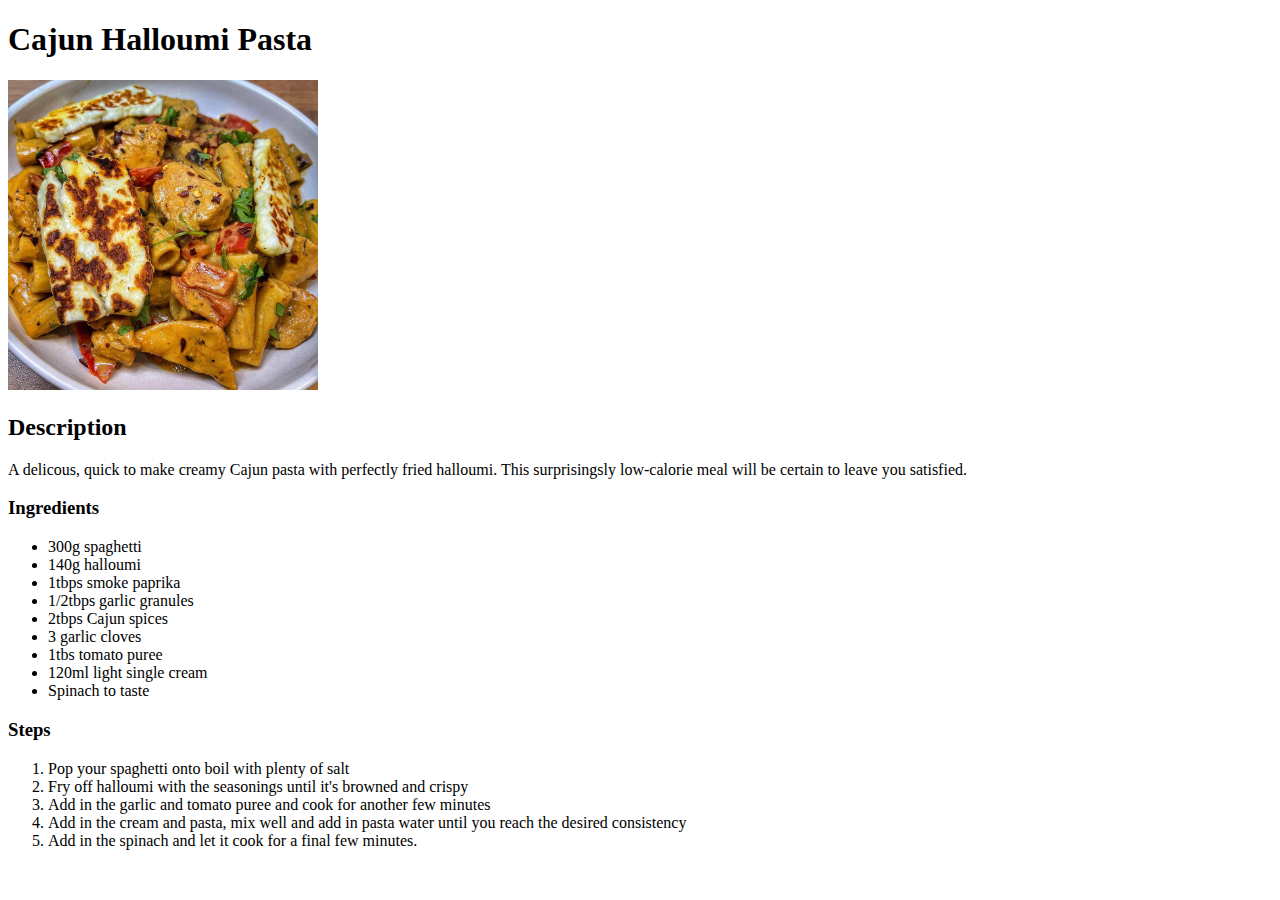
==== recipes/cajun.html @ 880d0c39 "Creation of two more pages and finishing one off" ====
<!DOCTYPE html>
<html lang="en">
<head>
    <meta charset="UTF-8">
    <meta http-equiv="X-UA-Compatible" content="IE=edge">
    <meta name="viewport" content="width=device-width, initial-scale=1.0">
    <title>Cajun Halloumi Pasta</title>
</head>
<body>

    <h1>Cajun Halloumi Pasta</h1>
    <img src="../images/cajun.jpg" alt="Creamy cajun halloumi pasta" height="310" width="310">
    <h2>Description</h2>
    <p>A delicous, quick to make creamy Cajun pasta with perfectly fried halloumi. This surprisingsly low-calorie meal will be certain to leave you satisfied.</p>
    <h3>Ingredients</h3>
    <ul>
        <li>300g spaghetti</li>
        <li>140g halloumi</li>
        <li>1tbps smoke paprika</li>
        <li>1/2tbps garlic granules</li>
        <li>2tbps Cajun spices</li>
        <li>3 garlic cloves</li>
        <li>1tbs tomato puree</li>
        <li>120ml light single cream</li>
        <li>Spinach to taste</li>
    </ul>
    <h3>Steps</h3>
    <ol>
        <li>Pop your spaghetti onto boil with plenty of salt</li>
        <li>Fry off halloumi with the seasonings until it's browned and crispy</li>
        <li>Add in the garlic and tomato puree and cook for another few minutes</li>
        <li>Add in the cream and pasta, mix well and add in pasta water until you reach the desired consistency</li>
        <li>Add in the spinach and let it cook for a final few minutes.</li>
    </ol>
</body>
</html>
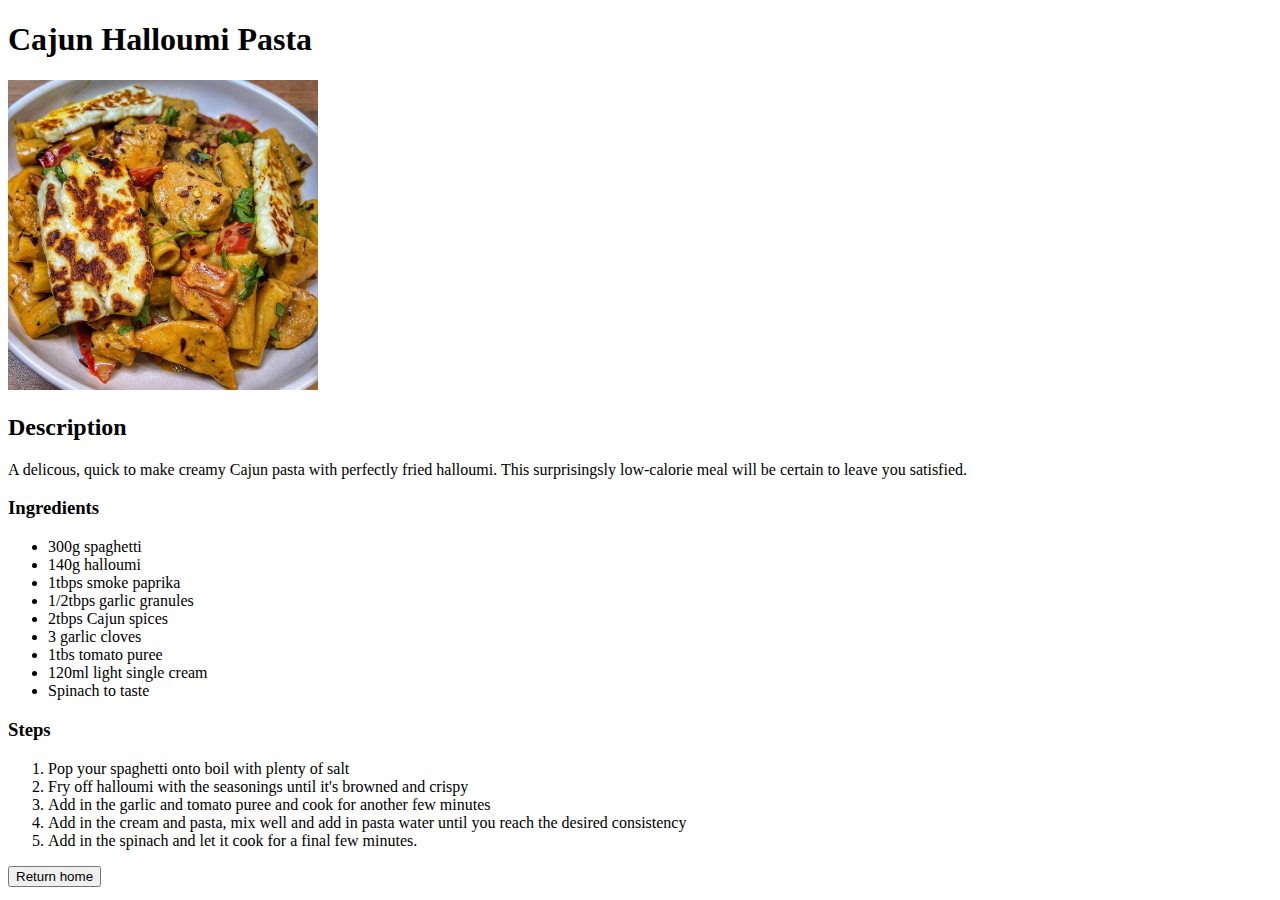
==== commit a7968493: "Added 'Return Home' button to recipe pages" ====
--- a/recipes/cajun.html
+++ b/recipes/cajun.html
@@ -32,5 +32,9 @@
         <li>Add in the cream and pasta, mix well and add in pasta water until you reach the desired consistency</li>
         <li>Add in the spinach and let it cook for a final few minutes.</li>
     </ol>
+
+    <a href="../index.html">
+        <button>Return home</button>
+    </a>
 </body>
 </html>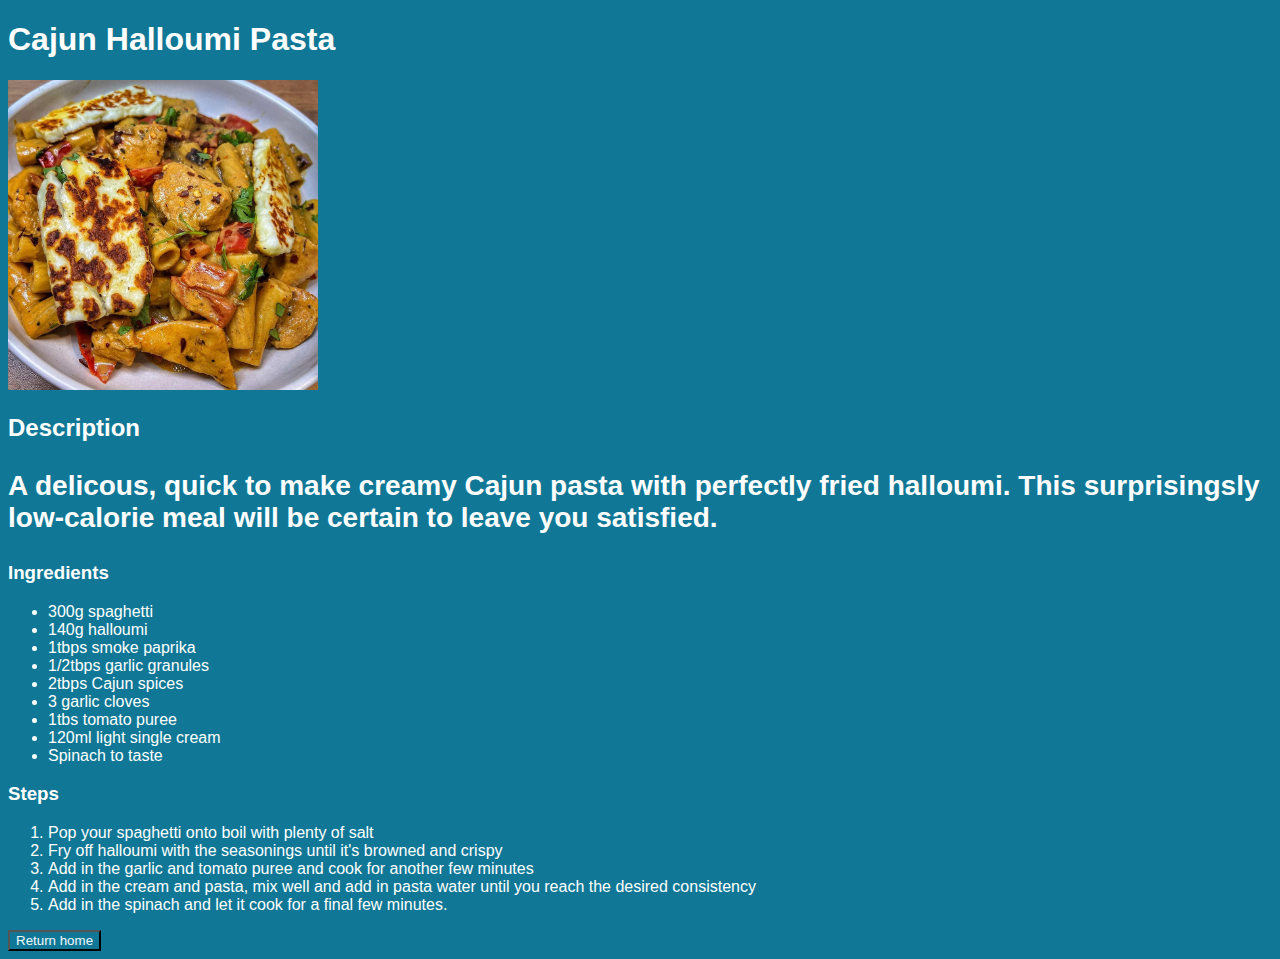
==== commit c16cf08d: "Setup styles.css and added basic css to the page" ====
--- a/recipes/cajun.html
+++ b/recipes/cajun.html
@@ -4,6 +4,7 @@
     <meta charset="UTF-8">
     <meta http-equiv="X-UA-Compatible" content="IE=edge">
     <meta name="viewport" content="width=device-width, initial-scale=1.0">
+    <link rel="stylesheet" href="../styles.css">
     <title>Cajun Halloumi Pasta</title>
 </head>
 <body>
@@ -11,7 +12,7 @@
     <h1>Cajun Halloumi Pasta</h1>
     <img src="../images/cajun.jpg" alt="Creamy cajun halloumi pasta" height="310" width="310">
     <h2>Description</h2>
-    <p>A delicous, quick to make creamy Cajun pasta with perfectly fried halloumi. This surprisingsly low-calorie meal will be certain to leave you satisfied.</p>
+    <p class="description">A delicous, quick to make creamy Cajun pasta with perfectly fried halloumi. This surprisingsly low-calorie meal will be certain to leave you satisfied.</p>
     <h3>Ingredients</h3>
     <ul>
         <li>300g spaghetti</li>
@@ -34,7 +35,7 @@
     </ol>
 
     <a href="../index.html">
-        <button>Return home</button>
+        <button class="home-button">Return home</button>
     </a>
 </body>
 </html>--- a/styles.css
+++ b/styles.css
@@ -0,0 +1,14 @@
+* {
+    font-family: Arial, Helvetica, sans-serif;
+    background-color: #107896;
+    color: white;
+}
+
+.home-button{
+    color: aliceblue;
+}
+
+.description{
+    font-size: 28px;
+    font-weight: 700;
+}